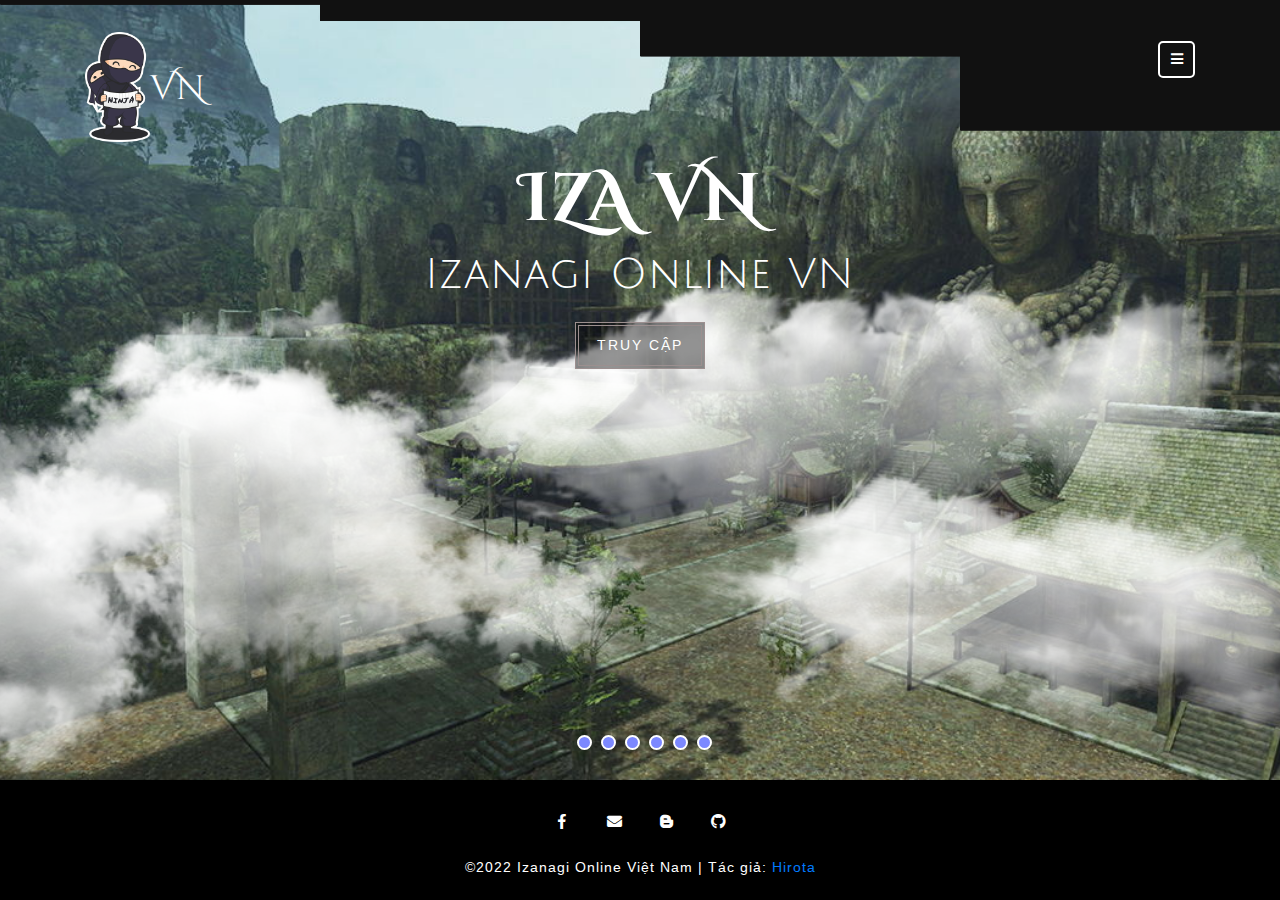
==== index.html @ 5ef09eb6 "new" ====
<!DOCTYPE html>
<html lang="zxx">
   <head>
      <title>Izanagi Online VietNam</title>
      <link rel="shortcut icon" href="images/katana.png"/>
      <!--meta tags -->
      <meta charset="UTF-8">
      <meta name="viewport" content="width=device-width, initial-scale=1">
      <meta name="keywords" content="Izanagi online VietNam, izanagi online vn, vietnam izanagi, thông tin về izanagi online,
         izanagi vietnam, izanagi online wiki equipment for Nokia, Samsung, LG, SonyEricsson, izanagi web" />
      <script>
         addEventListener("load", function () {
         	setTimeout(hideURLbar, 0);
         }, false);
         
         function hideURLbar() {
         	window.scrollTo(0, 1);
         }
      </script>
      <!--//meta tags ends here-->
      <!--booststrap-->
      <link href="css/bootstrap.min.css" rel="stylesheet" type="text/css" media="all">
      <!--//booststrap end-->
      <!-- font-awesome icons -->
      <link href="css/fontawesome-all.min.css" rel="stylesheet" type="text/css" media="all">
      <!-- //font-awesome icons -->
      <!-- Nav-CSS -->	
      <link href="css/nav.css" rel="stylesheet" type="text/css" media="all" />
      <script src="js/modernizr.custom.js"></script>
      <!-- //Nav-CSS -->	
      <!-- banner -->	
      <link rel="stylesheet" type="text/css" href="css/uncover.css" />
      <!--//banner -->	
      <!--stylesheets-->
      <link href="css/style.css" rel='stylesheet' type='text/css' media="all">
      <!--//stylesheets-->
      <link href="//fonts.googleapis.com/css?family=Cinzel+Decorative:400,700" rel="stylesheet">
      <link href="//fonts.googleapis.com/css?family=Julius+Sans+One" rel="stylesheet">
      <link href="//fonts.googleapis.com/css?family=Arimo" rel="stylesheet">
   </head>
   <body>
      <div class="header-outs" id="home">
         <div class="header-w3layouts">
            <div class="container">
               <div class="right-side">
                  <p>
                     <button id="trigger-overlay" type="button">
                     <span class="fa fa-bars" aria-hidden="true"></span>
                     </button>
                  </p>
               </div>
               <!-- open/close -->
               <div class="overlay overlay-hugeinc">
                  <button type="button" class="overlay-close">Close</button>
                  <nav>
                     <ul>
                        <li><a href="index.html" >Trang chủ <i class="fas fa-home"></i></a></li>
                        <li><a href="about.html" >Đăng nhập <i class="fas fa-sign-in-alt"></i></a></li>
                        <li><a href="history.html" >Giới thiệu <i class="fas fa-user"></i></a></li>
                        <li><a href="hero.html" >Danh sách items <i class="fab fa-dropbox"></i></a></li>
                        <li><a href="gallery.html" >Blog <i class="fas fa-map"></i></a></li>
                        <li><a href="contact.html" >Phòng chat <i class="fas fa-comments"></i></a></li>
                     </ul>
                  </nav>
               </div>
               <div class="hedder-logo">
                  <h1><a href="index.html">   
                     <img src="images/katana.png" style="width: 65px; height: 110px" class="img-fluid" alt="Responsive image">VN</a>
                  </h1>
               </div>
               <!-- /open/close -->
               <!-- /navigation section -->
            </div>
            <div class="clearfix"> </div>
         </div>
         <!--banner-->
         <div class="slides text-center">
            <div class="slide slide--current one-img ">
               <div class="slider-up">
                  <h4>Iza VN</h4>
                  <h5 style="color: #ffffff">Izanagi Online VN</h5>
                  <div class="outs_more-buttn">
                     <a href="contact.html">Truy cập</a>
                  </div>
               </div>
               <div class="slide__img">
               </div>
            </div>
            <div class="slide two-img">
               <div class="slider-up">
                  <h4>Iza VN</h4>
                  <h6>Khám phá thế giới rộng mở</h6>
                  <div class="outs_more-buttn">
                     <a href="contact.html">Truy cập</a>
                  </div>
               </div>
               <div class="slide__img"></div>
            </div>
            <div class="slide three-img">
               <div class="slider-up">
                  <h4>Iza VN</h4>
                  <h5>Boss Fight</h5>
                  <div class="outs_more-buttn">
                     <a href="contact.html">Truy cập</a>
                  </div>
               </div>
               <div class="slide__img "></div>
            </div>
            <div class="slide four-img">
               <div class="slider-up">
                  <h4>Iza VN</h4>
<!--                  <h5>Dragon<span class="fab fa-d-and-d"></span >Slayer</h5>-->
                  <h6>Chiến đấu chống lại quái vật</h6>
                  <div class="outs_more-buttn">
                     <a href="contact.html">Truy cập</a>
                  </div>
               </div>
               <div class="slide__img "></div>
            </div>
            <div class="slide five-img">
               <div class="slider-up">
                  <h4>Iza VN</h4>
                  <h6>Lôi cuốn và đầy bí ẩn</h6>
                  <div class="outs_more-buttn">
                     <a href="contact.html">Truy cập</a>
                  </div>
               </div>
               <div class="slide__img "></div>
            </div>
            <div class="slide six-img">
               <div class="slider-up">
                  <h4>Iza VN</h4>
<!--                  <h5>Dragon<span class="fab fa-d-and-d"></span >Slayer</h5>-->
                  <h6>Hãy giữ ngọn lửa nhiệt huyết trong bạn, và trở thành một Ninja số 1!</h6>
                  <div class="outs_more-buttn">
                     <a href="contact.html">Truy cập</a>
                  </div>
               </div>
               <div class="slide__img "></div>
            </div>
            <div class="clearfix"></div>
         </div>
         <ul class="pagination">
            <li><span class="pagination__item"> </span></li>
            <li><span class="pagination__item"> </span></li>
            <li><span class="pagination__item"> </span></li>
            <li><span class="pagination__item"> </span></li>
            <li><span class="pagination__item"> </span></li>
            <li><span class="pagination__item"> </span></li>
         </ul>
         <div class="clearfix"></div>
      </div>
      <!--//banner-->
      <!--Footer -->   
      <footer class="py-2">
         <div class="icons text-center py-md-3 pb-2">
            <ul>
               <li><a href="#"><span class="fab fa-facebook-f"></span></a></li>
               <li><a href="#"><span class="fas fa-envelope"></span></a></li>
               <li><a href="#"><span class="fab fa-blogger-b"></span></a></li>
<!--               <li><a href="#"><span class="fab fa-vk"></span></a></li>-->
               <li><a href="#"><span class="fab fa-github"></span></a></li>
            </ul>
         </div>
         <div class="footer-below text-center">
            <p>©2022 Izanagi Online Việt Nam | Tác giả: <a href="#" >Hirota</a></p>
         </div>
      </footer>
      <!-- //Footer -->
      <!-- js working-->
      <script src='js/jquery-2.2.3.min.js'></script>
      <!--//js working-->
      <!-- For-Banner -->
      <script src="js/imagesloaded.pkgd.min.js"></script>
      <script src="js/anime.min.js"></script>
      <script src="js/uncover.js"></script>
      <script src="js/demo1.js"></script>
      <!-- //For-Banner -->
      <!--nav menu-->
      <script src="js/classie.js"></script>
      <script src="js/demonav.js"></script>
      <!-- //nav menu-->
      <!-- bootstrap working-->
      <script src="js/bootstrap.min.js"></script>
      <!-- // bootstrap working--> 
   </body>
</html>
---- css/nav.css ----
/* OVERLAY EFFECTS*/


/* Overlay style */
.overlay {
	position: fixed;
	width: 100%;
	height: 100%;
	top: 0;
	left: 0;
	background:rgba(0, 0, 0, 0.62);
}

/* Overlay closing cross */
.overlay .overlay-close {
    width: 26px;
    height: 26px;
    position: absolute;
    right: 32px;
    top: 32px;
	overflow: hidden;
	border: none;
	background: url(../images/cross.png) no-repeat center center;
	text-indent: 200%;
	color: transparent;
	outline: none;
	z-index: 100;
	cursor: pointer;
	
}

/* Menu style */
.overlay nav {
	text-align: center;
	position: relative;
	top: 50%;
	height: 60%;
	font-size: 54px;
	-webkit-transform: translateY(-50%);
	transform: translateY(-50%);
}

.overlay ul {
	list-style: none;
	padding: 0;
	margin: 0 auto;
	display: inline-block;
	height: 100%;
	position: relative;
}

.overlay ul li {
	display: block;
	height: 20%;
	height: calc(80% / 5);
	min-height: 54px;
}

.overlay ul li a {
    font-size: 19px;
	font-weight: 300;
	display: block;
	color: #fff;
	-webkit-transition: color 0.2s;
	transition: color 0.2s;
    font-family: 'Josefin Sans', sans-serif;
}

.overlay ul li a:hover,
.overlay ul li a:focus {
	color:#7c88ff;
}

/* Effects */
.overlay-hugeinc {
	opacity: 0;
	visibility: hidden;
	-webkit-transition: opacity 0.5s, visibility 0s 0.5s;
	transition: opacity 0.5s, visibility 0s 0.5s;
}

.overlay-hugeinc.open {
	opacity: 1;
	visibility: visible;
	-webkit-transition: opacity 0.5s;
	transition: opacity 0.5s;
	z-index: 999;
}

.overlay-hugeinc nav {
	-webkit-perspective: 1200px;
	perspective: 1200px;
}

.overlay-hugeinc nav ul {
	opacity: 0.4;
	-webkit-transform: translateY(-25%) rotateX(35deg);
	transform: translateY(-25%) rotateX(35deg);
	-webkit-transition: -webkit-transform 0.5s, opacity 0.5s;
	transition: transform 0.5s, opacity 0.5s;
}

.overlay-hugeinc.open nav ul {
	opacity: 1;
	-webkit-transform: rotateX(0deg);
	transform: rotateX(0deg);
}

.overlay-hugeinc.close nav ul {
	-webkit-transform: translateY(25%) rotateX(-35deg);
	transform: translateY(25%) rotateX(-35deg);
}

@media screen and (max-height: 30.5em) {
	.overlay nav {
		height: 70%;
		font-size: 34px;
	}
	.overlay ul li {
		min-height: 34px;
	}
}
@media(max-width:1050px){
	.overlay ul li {
    height: calc(74% / 5);
}


}
/* //OVERLAY EFFECTS*/
---- css/uncover.css ----
.uncover {
	overflow: hidden;
	background-image: none !important;
	position: relative;
}

.uncover__img {
	width: 100%;
	height: 100%;
	background-size: cover;
	background-position: 50% 50%;
}

.uncover__slices {
	width: 100%;
	height: 100%;
	position: absolute;
	top: 0;
	left: 0;
	display: flex;
}

.uncover__slices--vertical {
	flex-direction: row;
}

.uncover__slices--horizontal {
	flex-direction: column;
}

.uncover__slices--horizontal-double {
	display: grid;
	grid-template-columns: 50% 50%;
}

.uncover__slices--vertical-double {
	display: grid;
	grid-template-rows: 50% 50%;
}

.uncover__slice {
	color: #fff;
	background-color: currentColor;
	flex: 1;
}

.uncover__slices--vertical .uncover__slice {
	box-shadow: 1px 0 0 currentColor;
}

.uncover__slices--horizontal .uncover__slice {
	box-shadow: 0 1px 0 currentColor;
}
---- css/style.css ----
html,
body {
  padding: 0;
  margin: 0;
  background: #fff;
  letter-spacing: 1px;
  font-family: 'Arimo', sans-serif;
}

body a {
  outline: none;
  transition: 0.5s all;
  -webkit-transition: 0.5s all;
  -moz-transition: 0.5s all;
  -o-transition: 0.5s all;
  -ms-transition: 0.5s all;
  text-decoration: none;
}

body a:hover {
  text-decoration: none;
}

body a:focus,
a:hover {
  text-decoration: none;
}

input[type="button"],
input[type="submit"] {
  transition: 0.5s all;
  -webkit-transition: 0.5s all;
  -moz-transition: 0.5s all;
  -o-transition: 0.5s all;
  -ms-transition: 0.5s all;
  letter-spacing: 1px;
  font-family: 'Arimo', sans-serif;
}

select,
input[type="email"],
input[type="text"],
input[type=password],
input[type="button"],
input[type="submit"],
textarea {
  font-family: 'Arimo', sans-serif;
  transition: 0.5s all;
  -webkit-transition: 0.5s all;
  -moz-transition: 0.5s all;
  -o-transition: 0.5s all;
  -ms-transition: 0.5s all;
  letter-spacing: 1px;
}

h1,
h2,
h3,
h4,
h5,
h6 {
  margin: 0;
  padding: 0;
  font-family: 'Arimo', sans-serif;
  letter-spacing: 1px;
}

p {
  margin: 0;
  padding: 0;
  letter-spacing: 1px;
  font-family: 'Arimo', sans-serif;
  font-size: 14px;
}

ul {
  margin: 0;
  padding: 0;
  list-style-type: none;
}

/*-- //Reset-Code --*/
.title {
  font-size: 50px;
  color: #000;
  letter-spacing: 3px;
  font-weight: 600;
  text-transform: uppercase;
  font-family: 'Julius Sans One', sans-serif;
}

.clr {
  color: #fff;
}

/*-- header --*/
/*-- nav --*/
.header-outs {
  position: relative;
}

.right-side {
  float: right !important;
  padding-top: 9px;
}

button#trigger-overlay {
  background: transparent;
  border: 2px solid #fff;
  border-radius: 5px;
  color: #fff;
  font-size: 14px;
  outline: none;
  width: 37px;
  height: 37px;
  cursor: pointer;
}

.header-w3layouts {
  padding-top: 2em;
  position: absolute;
  z-index: 9999;
  width: 100%;
}

.hedder-logo {
  display: inline-block;
}

.hedder-logo h1 a {
  font-size: 36px;
  color: #fff !important;
  text-transform: uppercase;
  font-weight: 300;
  letter-spacing: 2px;
  font-family: 'Cinzel Decorative', cursive;
}

.hedder-logo img {
  width: 40%;
}

/*--//nav --*/
/*--- slider-css --*/
.one-img {
  /*background: url(../images/izanagi/018.jpg) no-repeat 0px 0px;*/
  background-image:
          url('../loginForm/images/cloud1.png'),
          url('../images/izanagi/018.jpg');
  background-repeat: repeat-x;
  background-position:
          0 50%,
          0 100%;
  background-size:
          500px 200px,
          1200px;
  animation: 50s para infinite linear;
}

.two-img {
  /*background: url(../images/izanagi/da4dc0bab177e84a39f5f7feb82798e0_screen.jpg) no-repeat 0px 0px;*/

  background-image:
          url('../loginForm/images/cloud2.png'),
          url('../images/izanagi/da4dc0bab177e84a39f5f7feb82798e0_screen.jpg');
  background-repeat: repeat-x;
  background-position:
          0 50%,
          0 0;
  background-size:
          400px 260px,
          1200px;
  animation: 50s para2 infinite linear;
}

.three-img {
  /*background: url(../images/izanagi/screen4.jpg) no-repeat 0px 0px;*/

  background-image:
          url('../loginForm/images/thunderSvg.gif'),
          url('../images/izanagi/screen4.jpg');
  background-repeat: repeat-x;
  background-position:
          0 50%,
          0 0;
  background-size:
          350px 240px,
          1200px;
  animation: 50s para2 infinite linear;
}

.four-img {
  /*background: url(../images/izanagi/14603708164143920.jpg) no-repeat 0px 0px;*/

  background-image:
          url('../loginForm/images/handZombieSVG.png'),
          url('../images/izanagi/mageHeal.jpg');
  background-repeat: repeat-x;
  background-position:
          0 0,
          0 0;
  background-size:
          20px 20px,
          1200px;
  animation: 50s para3 infinite linear;
}

.five-img {
  /*background: url(../images/izanagi/beg.jpg) no-repeat 0px 0px;*/

  background-image:
          url('../loginForm/images/smoke.png'),
          url('../images/izanagi/ss_art_014.jpg');
  background-repeat: repeat-x;
  background-position:
          0 0,
          0 0;
  background-size:
          20px 20px,
          1200px;
  animation: 50s para3 infinite linear;
}

.six-img {
  /*background: url(../images/izanagi/beg.jpg) no-repeat 0px 0px;*/

  background-image:
          url('../loginForm/images/Shadow.png'),
          url('../images/izanagi/beg.jpg');
  background-repeat: repeat-x;
  background-position:
          0 0,
          0 0;
  background-size:
          20px 20px,
          1200px;
  animation: 50s para4 infinite linear;
}

@keyframes para {
  100% {
    background-position:
            400px 0,
            0 100%;
  }
}
@keyframes para2 {
  100% {
    background-position:
            500px 50%,
            0 100%;
  }
}

@keyframes para3 {
  100% {
    background-position:
            700px 0,
            0 100%;
  }
}

@keyframes para4 {
  100% {
    background-position:
            400px 0,
            0 100%;
  }
}

footer {
  height: 120px;
}

.slides {
  width: 100%;
  min-height: calc(100vh - 120px);
  margin: auto;
}

.slide {
  position: absolute;
  width: 100%;
  top: 0;
  left: 0;
  opacity: 0;
  display: flex;
  /*justify-content:left;*/
  /*align-items:left;*/
  -webkit-background-size: cover;
  -moz-background-size: cover;
  -o-background-size: cover;
  -ms-background-size: cover;
  background-position: center;
  min-height: calc(100vh - 120px);
  min-height: 800px;
}

.slide--current {
  opacity: 1;
}

.slide__img {
  position: absolute;
  width: 100%;
  height: 100%;
  background-size: cover;
  background-position: 50% 50%;
}

.pagination {
    display: flex;
    position: absolute;
    bottom: 30px;
    z-index: 999;
    width: 100%;
    color: #fff;
    justify-content: center;
}

.pagination__item {
  font-weight: bold;
  justify-content: center;
  align-items: center;
  display: flex;
  margin: 0 0 0 9px;
  font-size: 1.25em;
  cursor: pointer;
  /*color: var(--color-link);*/
  background: #7c88ff;
  border: 2px solid #fff;
  width: 15px;
  height: 15px;
  border-radius: 20px;
}

.pagination__item:hover {
  background: #fff;
}

.pagination__item--current {
  /*color: var(--color-link);*/
}

.slider-up {
  z-index: 999;
  color: #fff;
  padding-top: 18em;
  width: 49%;
  margin: 0px auto;
}

.slider-up h4 {
  font-size: 78px;
  padding-bottom: 10px;
  color: #fff;
  font-weight: 700;
  text-transform: uppercase;
  font-family: 'Cinzel Decorative', cursive;
}

.slider-up h5 {
  font-size: 45px;
  color: #fff;
  font-family: 'Julius Sans One', sans-serif;
}

.slider-up span {
  color: #f00;
  font-size: 62px;
}

.outs_more-buttn a {
  font-size: 14px;
  color: #fff;
  text-decoration: none;
  text-transform: uppercase;
  display: inline-block;
  letter-spacing: 2px;
  background-color: rgba(0, 0, 0, 0.41);
  /* border-radius: 20px; */
  outline: none;
  margin-top: 27px;
  padding: 10px 22px;
  border: 4px double #9c8f8f;
}

.outs_more-buttn a:hover {
  background: rgba(255, 255, 255, 0.17);
  color: #fff;
}

/*-- //slider-css --*/
/*--Banner-inner --*/
.inner_page-banner {
  text-align: center;
  background: url(../images/b1.jpg) no-repeat center;
  background-size: cover;
  -webkit-background-size: cover;
  -moz-background-size: cover;
  -o-background-size: cover;
  -ms-background-size: cover;
  min-height: 300px;
}

/*--//Banner-inner --*/
/*--About--*/
.jst-wthree-text h2,
.service-wthree-list h4 {
  font-size: 52px;
  color: #7c88ff;
  padding-bottom: 20px;
  line-height: 67px;
  font-weight: bold;
  font-family: 'Cinzel Decorative', cursive;
  text-shadow: 2px -1px 2px black;
}

.info-sub-w3 p,
.service-text-list p,
.timeline__content p {
  font-size: 14px;
  color: #000;
  line-height: 31px;
}

.abut-fst-img {
  position: relative;
}

.abut-secound-img {
  position: absolute;
  bottom: -44px;
  left: 31%;
  /* width: 44%; */
  box-shadow: 3px 0px 8px 3px #b1b1b1;
}

.service-icon-agile:hover span {
  border-color: #fff;
  color: #000;
  -webkit-transform: rotatey(360deg);
  -moz-transform: rotatey(360deg);
  transform: rotatey(360deg);
  -o-transform: rotatey(360deg);
  -ms-transform: rotatey(360deg);
}

.feature-inner h5 {
  font-size: 24px;
  text-transform: uppercase;
  color: #000;
  font-weight: 600;
}

.service-icon-agile span {
  border: 1px solid #000;
  color: #212121;
  -webkit-transition: .5s all;
  -moz-transition: .5s all;
  -o-transition: .5s all;
  -ms-transition: .5s all;
  transition: .5s all;
  font-size: 42px;
  width: 89px;
  height: 89px;
  border-radius: 50%;
  color: #fff;
  line-height: 79px;
  margin: 20px 0px;
}

/*--//About--*/
/*--Avatar-- */
figure.snip1321 {
  position: relative;
  overflow: hidden;
  margin: 0px;
  min-width: 230px;
  max-width: 315px;
  width: 100%;
  color: #000000;
  text-align: center;
  -webkit-perspective: 50em;
  perspective: 50em;
}

figure.snip1321 {
  -webkit-transition: all 0.2s ease-out;
  transition: all 0.2s ease-out;
}

figure.snip1321 img {
  max-width: 100%;
  vertical-align: top;
}

figure.snip1321 figcaption {
  top: 50%;
  left: 20px;
  right: 20px;
  position: absolute;
  opacity: 0;
  z-index: 1;
}

figure.snip1321 h2 {
  font-weight: 600;
  font-size: 21px;
  color: #fff;
  margin-top: 7px;
}

figure.snip1321 h4 {
  font-weight: 600;
  font-size: 25px;
  color: #000;
  font-family: 'Cinzel Decorative', cursive;
}

figure.snip1321 i {
  font-size: 32px;
}

figure.snip1321:after {
  background-color: #7c88ff;
  position: absolute;
  content: "";
  display: block;
  top: 152px;
  left: 20px;
  right: 20px;
  bottom: 157px;
  -webkit-transition: all 0.4s ease-in-out;
  transition: all 0.4s ease-in-out;
  -webkit-transform: rotateX(-90deg);
  transform: rotateX(-90deg);
  -webkit-transform-origin: 50% 50%;
  -ms-transform-origin: 50% 50%;
  transform-origin: 50% 50%;
  opacity: 0;
}

figure.snip1321 a {
  left: 0;
  right: 0;
  top: 0;
  bottom: 0;
  position: absolute;
  z-index: 1;
}

figure.snip1321:hover figcaption,
figure.snip1321.hover figcaption {
  -webkit-transform: translateY(-50%);
  transform: translateY(-50%);
  opacity: 1;
  -webkit-transition-delay: 0.2s;
  transition-delay: 0.2s;
}

figure.snip1321:hover:after,
figure.snip1321.hover:after {
  -webkit-transform: rotateX(0);
  transform: rotateX(0);
  opacity: 0.9;
}

/*--//avatar-- */
/*--service-- */
.agile-img-design-left {
  background: url(../images/dd1.jpg)no-repeat center;
}

.agile-img-design-right {
  background: url(../images/dd2.jpg)no-repeat center;
}

.agile-img-design-right,
.agile-img-design-left {
  background-size: cover;
  height: 603px;
}

.service-wthree-list {
  background: #000;
  padding: 3em 5em;
}

.feature-service-list ul li p {
  display: inline-block;
  font-size: 15px;
  letter-spacing: 2px;
  color: #fff;
}

.feature-service-list ul li span {
  display: inline-block;
  padding: 0px 14px 19px 0px;
}

.ser-middle-info p,
.feature-ser-w3l-text p,
.footer_grid_left p a,
.footer_grid_left p,
.service-icon-agile p {
  font-size: 14px;
  color: #fff;
  line-height: 28px;
}

.feature-ser-w3l-icon span {
  font-size: 47px;
  font-size: 47px;
  padding-top: 21px;
  color: #7c88ff;
  font-weight: 100;
}

.latest-design,
.feature-inner {
  background: #7c88ff;
}

.timeline__content h6 {
  font-size: 19px;
  color: #000;
}

.timeline__content h4 {
  font-size: 24px;
  color: #7c88ff;
  font-weight: 600;
}

/*--//service-- */
.grid {
  position: relative;
  /*padding: 1em 0 4em;*/
  list-style: none;
  text-align: center;
}

/* Common style */
.grid figure {
  position: relative;
  /*float: left;*/
  overflow: hidden;
  /*margin: 10px 1%;
min-width: 320px;
max-width: 480px;
max-height: 360px;
width: 48%;*/
  background: #fff;
  text-align: center;
  cursor: pointer;
}

figure {
  margin: 0em;
}

.grid figure img {
  position: relative;
  display: block;
  min-height: 100%;
  max-width: 100%;
  opacity: 0.8;
}

.grid figure figcaption {
  padding: 2em;
  color: #fff;
  text-transform: uppercase;
  font-size: 1.25em;
  -webkit-backface-visibility: hidden;
  backface-visibility: hidden;
}

.grid figure figcaption::before,
.grid figure figcaption::after {}

.grid figure figcaption,
.grid figure figcaption>a {
  position: absolute;
  top: 0;
  left: 0;
  width: 100%;
  height: 100%;
}

/* Anchor will cover the whole item by default */
/* For some effects it will show as a button */
.grid figure figcaption>a {
  z-index: 0;
  text-indent: 200%;
  white-space: nowrap;
  font-size: 0;
  opacity: 0;
}

.grid figure h3 {
  word-spacing: -0.15em;
  font-weight: 300;
}

.grid figure h3 span {
  font-weight: 800;
}

.grid figure h3,
.grid figure p {
  margin: 0;
}

.grid figure p {
  letter-spacing: 1px;
  font-size: 68.5%;
}

/* Individual effects */
/*---------------*/
/***** Marley *****/
/*---------------*/
figure.effect-marley figcaption {
  text-align: right;
  font-size: 14px;
}

figure.effect-marley h3,
figure.effect-marley p {
  position: absolute;
  right: 30px;
  left: 30px;
  padding: 10px 0;
}

figure.effect-marley p {
  bottom: 30px;
  line-height: 1.5;
  -webkit-transform: translate3d(0, 100%, 0);
  transform: translate3d(0, 100%, 0);
}

figure.effect-marley h3 {
  top: 30px;
  -webkit-transition: -webkit-transform 0.35s;
  transition: transform 0.35s;
  -webkit-transform: translate3d(0, 20px, 0);
  transform: translate3d(0, 20px, 0);
  font-size: 30px;
}

figure.effect-marley:hover h3 {
  -webkit-transform: translate3d(0, 0, 0);
  transform: translate3d(0, 0, 0);
}

figure.effect-marley h3::after {
  position: absolute;
  top: 100%;
  left: 0;
  width: 100%;
  height: 4px;
  background: #fff;
  content: '';
  -webkit-transform: translate3d(0, 40px, 0);
  transform: translate3d(0, 40px, 0);
}

figure.effect-marley h3::after,
figure.effect-marley p {
  opacity: 0;
  -webkit-transition: opacity 0.35s, -webkit-transform 0.35s;
  transition: opacity 0.35s, transform 0.35s;
}

figure.effect-marley:hover h3::after,
figure.effect-marley:hover p {
  opacity: 1;
  -webkit-transform: translate3d(0, 0, 0);
  transform: translate3d(0, 0, 0);
}

@media screen and (max-width: 50em) {
  .content {
    padding: 0 10px;
    text-align: center;
  }

  /*	.grid figure {
display: inline-block;
float: none;
margin: 10px auto;
width: 100%;
}*/
}

/*--contact-- */
.contact-forms input,
.contact-forms textarea {
  width: 100%;
  font-size: 14px;
  color: #000;
  padding: .8em .8em;
  border: none;
  border-radius: 0px;
  border-bottom: 2px solid #000;
  background: #ffffff;
  outline: none !important;
}

.contact-forms textarea {
  resize: none;
  height: 12em;
}

.address_mail_footer_grids iframe {
  width: 100%;
  height: 31em;
  border: none;
}

.footer_grid_left {
  background: #7c88ff;
  padding: 35px 35px;
  -webkit-box-shadow: -3px -1px 12px 0px rgba(0, 0, 0, 0.75);
  -moz-box-shadow: -3px -1px 12px 0px rgba(0, 0, 0, 0.75);
  box-shadow: -3px -1px 12px 0px rgba(0, 0, 0, 0.75);
}

.contact_footer_grid_left h5 {
  font-size: 20px;
  font-weight: 600;
  letter-spacing: 2px;
  color: #fff;
}

.footer_grid_left p a:hover {
  color: #000;
}

.sent-butnn {
  width: 100%;
  font-size: 17px;
  padding: 11px 68px;
  color: #fff;
  outline: none;
  margin-top: 1em;
  background: #7c88ff;
  transition: 0.5s all;
  -webkit-transition: 0.5s all;
  -moz-transition: 0.5s all;
  -o-transition: 0.5s all;
  -ms-transition: 0.5s all;
}

.sent-butnn:hover {
  background: #000;
}

/*--//contact-- */
/*--footer --*/
footer {
  background: #000;
  /*--CUSTOM --*/

}

.footer-below p {
  font-size: 14px;
  color: #fff;
}

.icons ul li {
  display: inline-block;
}

.icons ul li a {
  color: #fff;
}

.icons ul li a span {
  font-size: 15px;
  letter-spacing: 0px;
  width: 37px;
  height: 37px;
  line-height: 35px;
  text-align: center;
  border-radius: 50%;
  margin: 0px 5px;
  color: #fff;
  transition: 0.5s all;
  -webkit-transition: 0.5s all;
  transition: 0.5s all;
  -moz-transition: 0.5s all;
}

.icons ul li a span:hover {
  color: #000;
  background: #fff;
}

/*--//footer --*/
/*--responsive--*/
@media(max-width:1920px) {}

@media(max-width:1680px) {}

@media(max-width:1600px) {}

@media(max-width:1440px) {
  .slide {    
    min-height: calc(100vh - 120px);
    background-position: center;
  }

  .slider-up {
    padding-top: 10em;
  }

  .slider-up h4 {
    font-size: 71px;
  }

  .title {
    font-size: 47px;
  }

  .jst-wthree-text h2,
  .service-wthree-list h4 {
    font-size: 47px;
    padding-bottom: 14px;
  }

  .feature-inner h5 {
    font-size: 22px;
  }

  .service-icon-agile span {
    font-size: 37px;
    width: 84px;
    height: 84px;
    line-height: 82px;
  }

  .timeline__content h4 {
    font-size: 22px;
  }

  .feature-ser-w3l-icon span {
    font-size: 44px;
    padding-top: 19px;
  }

  .service-wthree-list {
    padding: 2em 5em;
  }

  .agile-img-design-right,
  .agile-img-design-left {
    height: 614px;
  }

  .inner_page-banner {
    min-height: 279px;
  }

  .contact-forms input,
  .contact-forms textarea {
    padding: .7em .8em;
  }
}

@media(max-width:1366px) {
  .slider-up h5 {
    font-size: 42px;
  }

  .slider-up span {
    font-size: 58px;
  }

  .outs_more-buttn a {
    margin-top: 21px;
  }

  .jst-wthree-text h2,
  .service-wthree-list h4 {
    font-size: 45px;
  }

  .timeline__content h6 {
    font-size: 17px;
  }

  .agile-img-design-right,
  .agile-img-design-left {
    height: 644px;
  }

  .footer_grid_left {
    padding: 30px 35px;
  }

  .address_mail_footer_grids iframe {
    height: 29em;
  }
}

@media(max-width:1280px) {
  .hedder-logo img {
    width: 33%;
  }

  .slider-up h4 {
    font-size: 67px;
  }

  .outs_more-buttn a {
    padding: 9px 18px;
  }

  .hedder-logo h1 a {
    font-size: 34px;
  }

  .title {
    font-size: 45px;
  }

  .agile-img-design-right,
  .agile-img-design-left {
    height: 726px;
  }

  figure.snip1321 h4 {
    font-size: 23px;
  }
}

@media(max-width:1080px) {

  .abut-secound-img {
    bottom: -42px;
    left: 27%;
  }

  .service-wthree-list {
    padding: 2em 3em;
  }

  .agile-img-design-right,
  .agile-img-design-left {
    height: 793px;
  }

  .inner_page-banner {
    min-height: 267px;
  }

  .contact_footer_grid_left h5 {
    font-size: 19px;
  }

  .contact-forms textarea {
    height: 11em;
  }
}

@media(max-width:1050px) {
  .slider-up h5 {
    font-size: 40px;
  }

  .slider-up span {
    font-size: 56px;
  }

  .service-icon-agile span {
    margin: 17px 0px;
  }

  .feature-ser-w3l-icon span {
    font-size: 42px;
    padding-top: 17px;
  }

  .jst-wthree-text h2,
  .service-wthree-list h4 {
    font-size: 42px;
  }
}

@media(max-width:1024px) {
  .hedder-logo img {
    width: 30%;
  }

  .outs_more-buttn a {
    letter-spacing: 1px;
  }

  .feature-inner h5 {
    font-size: 20px;
  }

  .service-wthree-list {
    padding: 2em 2em;
  }

  figure.snip1321:after {
    top: 143px;
    bottom: 145px;
  }

  figure.effect-marley h3 {
    font-size: 27px;
  }

  .contact-forms input,
  .contact-forms textarea {
    padding: .7em .7em;
  }
}

@media(max-width:991px) {
  .icons ul li a span {
    font-size: 14px;
    width: 35px;
    height: 35px;
    line-height: 33px;
  }

  .about-txt-right {
    margin-top: 20px;
  }

  .abut-secound-img {
    bottom: -22px;
    left: 22%;
  }

  .service-text-list {
    margin: 14px 0px;
  }

  .agile-img-design-right,
  .agile-img-design-left {
    height: 666px;
  }

  figure.snip1321:after {
    top: 98px;
    bottom: 105px;
  }

  .footer_grid_left {
    padding: 26px 35px;
  }

  .address_mail_footer_grids iframe {
    height: 27em;
  }
}

@media(max-width:900px) {
  .slider-up h5 {
    font-size: 37px;
  }

  .slider-up h4 {
    font-size: 64px;
  }

  .title {
    letter-spacing: 2px;
  }

  .jst-wthree-text h2,
  .service-wthree-list h4 {
    font-size: 41px;
    line-height: 59px;
  }

  .agile-img-design-right,
  .agile-img-design-left {
    height: 573px;
  }

  figure.snip1321 h4 {
    font-size: 20px;
  }

  .contact-forms textarea {
    height: 9em;
  }
}

@media(max-width:800px) {
  .slider-up h4 {
    font-size: 59px;
  }

  .service-icon-agile span {
    font-size: 35px;
    width: 78px;
    height: 78px;
    line-height: 74px;
  }

  figure.snip1321 h2 {
    font-size: 18px;
    margin-top: 4px;
  }

  .sent-butnn {
    font-size: 16px;
    padding: 8px 68px;
    margin-top: .8em;
  }
}

@media(max-width:768px) {
  .slider-up span {
    font-size: 52px;
  }

  .slider-up h4 {
    font-size: 57px;
  }

  .title {
    font-size: 45px;
  }

  .timeline__content h4 {
    font-size: 21px;
  }

  .footer_grid_left {
    padding: 23px 35px;
  }

  .address_mail_footer_grids iframe {
    height: 26em;
  }
}

@media(max-width:767px) {
  .slider-up h4 {
    padding-bottom: 6px;
  }

  .feature-inner h5 {
    font-size: 19px;
  }

  .service-wthree-list {
    padding: 1em 1em;
  }

  figure.snip1321 {
    min-width: 163px;
  }

  figure.snip1321:after {
    top: 69px;
    bottom: 70px;
  }

  figure.snip1321 h4 {
    font-size: 17px;
  }

  figure.effect-marley h3 {
    font-size: 22px;
  }

  .grid figure figcaption {
    padding: 1em;
  }

  .address_mail_footer_grids iframe {
    height: 21em;
  }

  .address_mail_footer_grids {
    margin-top: 23px;
  }
}

@media(max-width:736px) {
  .slider-up h5 {
    font-size: 34px;
  }

  .title {
    font-size: 42px;
  }

  .agile-img-design-right,
  .agile-img-design-left {
    height: 486px;
  }

  .contact-forms textarea {
    height: 8em;
  }
}

@media(max-width:667px) {
  .hedder-logo img {
    width: 27%;
  }

  .hedder-logo h1 a {
    font-size: 32px;
  }

  .agile-img-design-right,
  .agile-img-design-left {
    height: 443px;
  }

  .footer_grid_left {
    padding: 19px 22px;
  }
}

@media(max-width:640px) {
  .slider-up {
    width: 57%;
  }

  .jst-wthree-text h2,
  .service-wthree-list h4 {
    font-size: 38px;
    line-height: 57px;
  }

  .feature-ser-w3l-icon span {
    font-size: 39px;
  }

  .sent-butnn {
    font-size: 15px;
    padding: 8px 42px;
    margin-top: .7em;
  }
}

@media(max-width:600px) {
  .slider-up h4 {
    font-size: 54px;
  }

  .slider-up {
    width: 64%;
  }

  .slider-up span {
    font-size: 49px;
  }

  .title {
    font-size: 39px;
  }

  .address_mail_footer_grids {
    margin-top: 21px;
  }

  .address_mail_footer_grids iframe {
    height: 18em;
  }
}

@media(max-width:568px) {
  .outs_more-buttn a {
    margin-top: 18px;
  }

  .service-icon-agile span {
    margin: 12px 0px;
  }

  .feature-ser-w3l-icon span {
    padding-top: 0px;
    padding-bottom: 15px;
  }

  figure.snip1321:after {
    top: 155px;
    bottom: 163px;
  }

  figure.snip1321 {
    margin: 0px auto 18px;
  }

  figure.effect-marley h3,
  figure.effect-marley p {
    right: 85px;
  }

  .contact-forms input,
  .contact-forms textarea {
    padding: .6em .6em;
  }

  .contact-forms textarea {
    height: 7em;
  }
}

@media(max-width:480px) {
  .slider-up {
    width: 71%;
  }

  .title {
    font-size: 37px;
  }

  .agile-img-design-right,
  .agile-img-design-left {
    height: 399px;
  }

  .contact_footer_grid_left h5 {
    font-size: 18px;
    letter-spacing: 1px;
  }
}

@media(max-width:440px) {
  .slider-up {
    width: 77%;
  }

  .slider-up h5 {
    font-size: 32px;
  }

  .hedder-logo h1 a {
    font-size: 29px;
  }

  .service-icon-agile span {
    font-size: 33px;
    width: 72px;
    height: 72px;
    line-height: 69px;
  }

  .feature-ser-w3l-icon span {
    font-size: 35px;
  }

  .address_mail_footer_grids iframe {
    height: 16em;
  }
}

@media(max-width:414px) {
  .slider-up h4 {
    font-size: 52px;
  }

  .jst-wthree-text h2,
  .service-wthree-list h4 {
    font-size: 36px;
    line-height: 57px;
  }

  .address_mail_footer_grids iframe {
    height: 15em;
  }
}

@media(max-width:384px) {
  .slider-up {
    width: 83%;
  }
  
  .abut-secound-img {
    bottom: -13px;
    left: 18%;
  }

  .timeline__content h4 {
    font-size: 19px;
  }
}

@media(max-width:375px) {
  .slider-up h5 {
    font-size: 29px;
  }

  .ser-middle-info p,
  .feature-ser-w3l-text p,
  .footer_grid_left p a,
  .footer_grid_left p,
  .service-icon-agile p {
    line-height: 26px;
  }

  .agile-img-design-right,
  .agile-img-design-left {
    height: 266px;
  }
}

@media(max-width:320px) {
  .slider-up {
    width: 100%;
  }

  .slider-up h4 {
    font-size: 49px;
  }

  .slider-up span {
    font-size: 44px;
  }

  .title {
    font-size: 33px;
    letter-spacing: 1px;
  }

  figure.snip1321:after {
    top: 137px;
    bottom: 140px;
  }

  .contact-forms input,
  .contact-forms textarea {
    font-size: 13px;
  }
}

/*--//responsive--*/
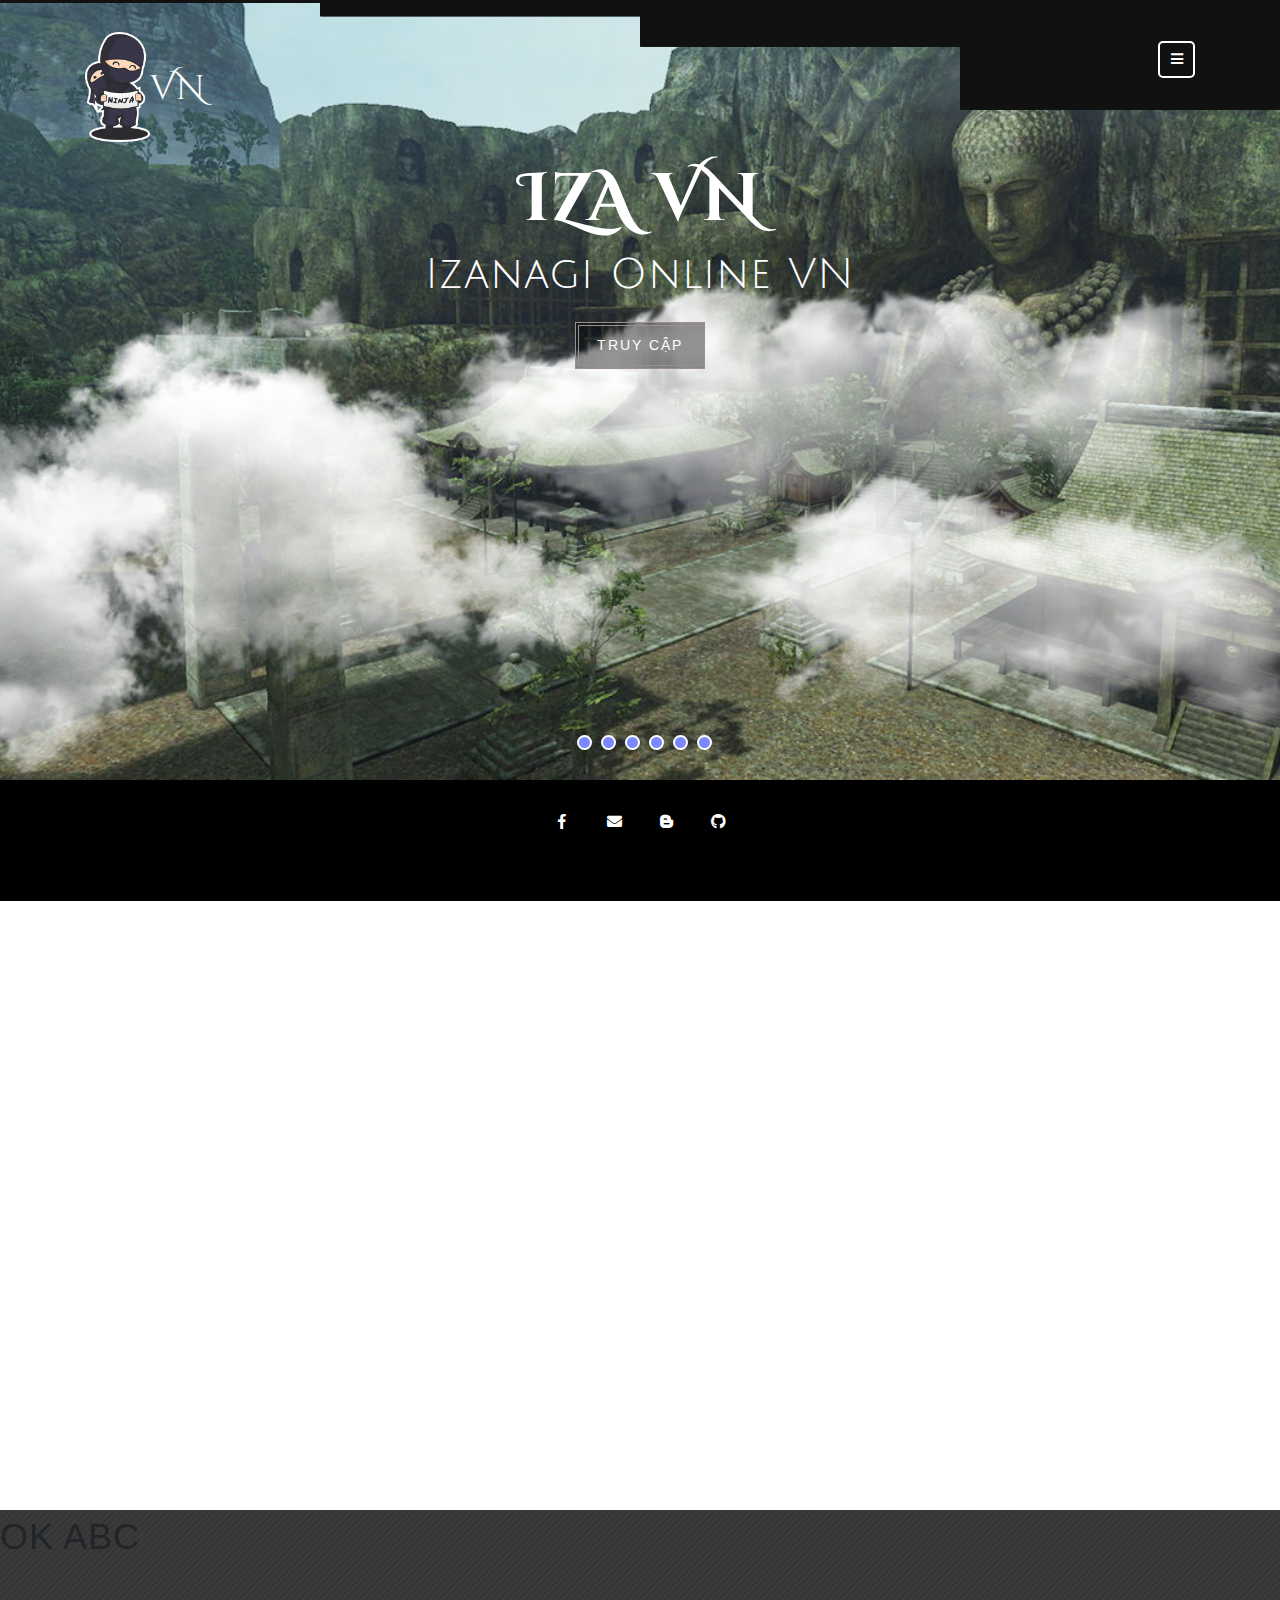
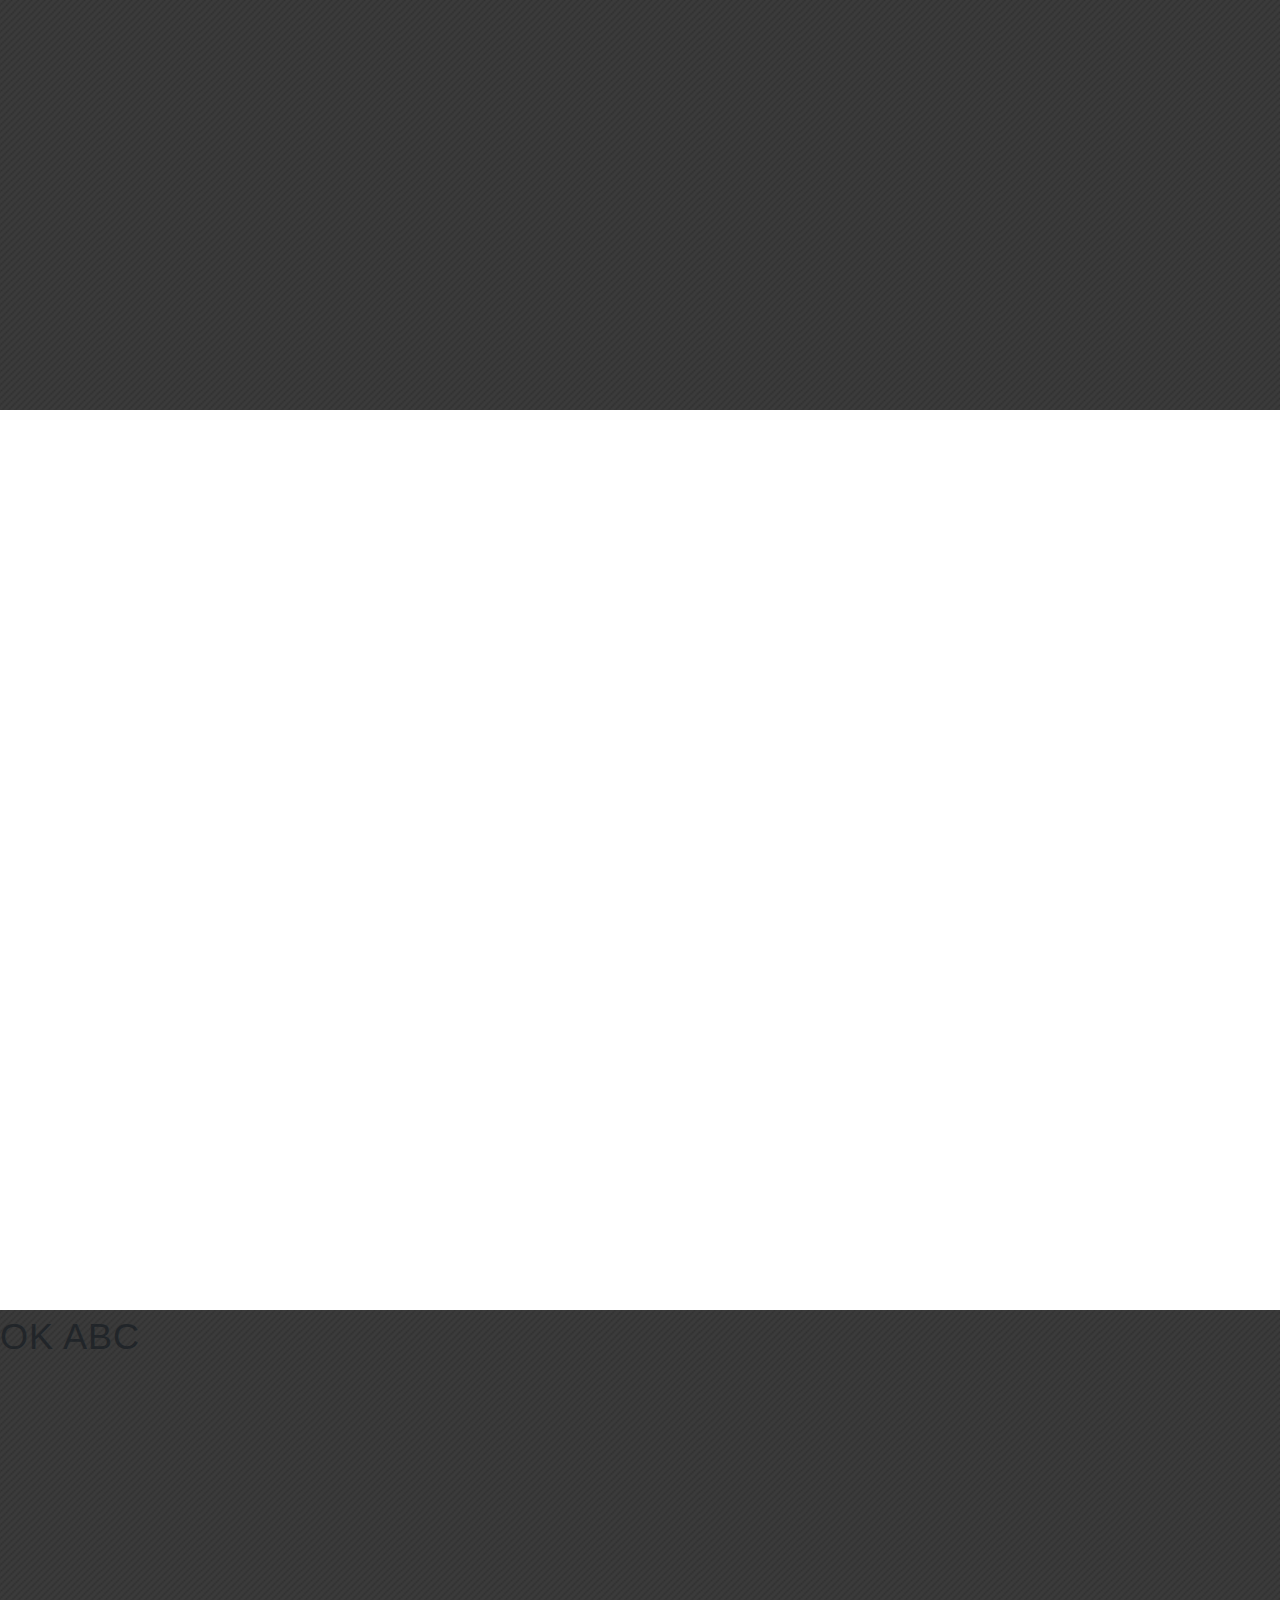
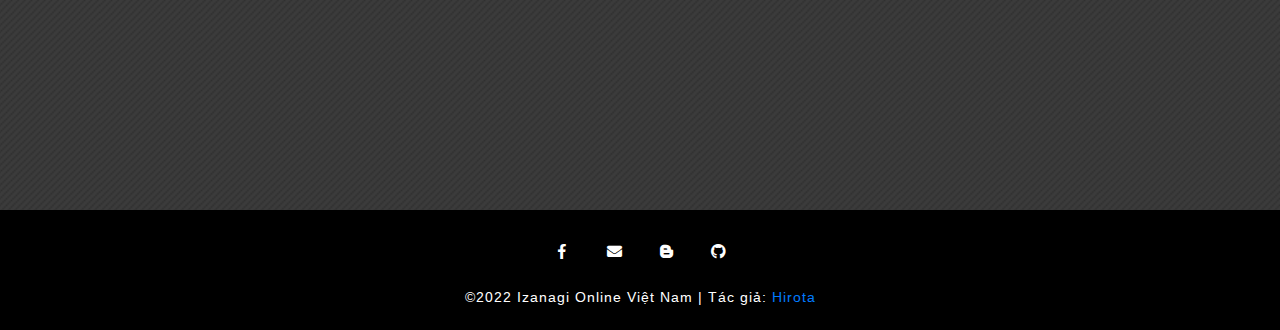
==== commit 23f28a45: "new" ====
--- a/index.html
+++ b/index.html
@@ -38,6 +38,7 @@
       <link href="//fonts.googleapis.com/css?family=Cinzel+Decorative:400,700" rel="stylesheet">
       <link href="//fonts.googleapis.com/css?family=Julius+Sans+One" rel="stylesheet">
       <link href="//fonts.googleapis.com/css?family=Arimo" rel="stylesheet">
+      <link rel="stylesheet" href="css/customCss.css">
    </head>
    <body>
       <div class="header-outs" id="home">
@@ -152,14 +153,49 @@
          <div class="clearfix"></div>
       </div>
       <!--//banner-->
-      <!--Footer -->   
+      <!--Footer -->
+      <footer class="py-2" style="height: 100px">
+         <div class="icons text-center py-md-3 pb-2">
+            <ul>
+               <li><a href="#"><span class="fab fa-facebook-f"></span></a></li>
+               <li><a href="#"><span class="fas fa-envelope"></span></a></li>
+               <li><a href="#"><span class="fab fa-blogger-b"></span></a></li>
+               <!--               <li><a href="#"><span class="fab fa-vk"></span></a></li>-->
+               <li><a href="#"><span class="fab fa-github"></span></a></li>
+            </ul>
+         </div>
+      </footer>
+      <!-- //Footer -->
+
+<!--      <div class="a" style="height:80px; color: white">-->
+<!--         <p class="titleMidtest text-center">-->
+<!--            Hà Nội: <span id="weatherHN"></span>°C <img id="iconWeatherHN" src=""> |-->
+<!--            Hồ Chí Minh <span id="weatherHCM"></span>°C <img id="iconWeatherHCM" src="">-->
+<!--         </p>-->
+<!--      </div>-->
+
+
+      <div class="parallax"></div>
+
+      <div class="a" style="height:500px;font-size:36px">
+         OK ABC
+      </div>
+
+      <div class="parallax2"></div>
+
+      <div class="a" style="height:500px;font-size:36px">
+         OK ABC
+      </div>
+
+
+      <!--Footer -->
       <footer class="py-2">
          <div class="icons text-center py-md-3 pb-2">
             <ul>
                <li><a href="#"><span class="fab fa-facebook-f"></span></a></li>
                <li><a href="#"><span class="fas fa-envelope"></span></a></li>
                <li><a href="#"><span class="fab fa-blogger-b"></span></a></li>
-<!--               <li><a href="#"><span class="fab fa-vk"></span></a></li>-->
+               <!--               <li><a href="#"><span class="fab fa-vk"></span></a></li>-->
                <li><a href="#"><span class="fab fa-github"></span></a></li>
             </ul>
          </div>
@@ -168,6 +204,7 @@
          </div>
       </footer>
       <!-- //Footer -->
+
       <!-- js working-->
       <script src='js/jquery-2.2.3.min.js'></script>
       <!--//js working-->
@@ -176,6 +213,7 @@
       <script src="js/anime.min.js"></script>
       <script src="js/uncover.js"></script>
       <script src="js/demo1.js"></script>
+      <script src="js/weather.js"></script>
       <!-- //For-Banner -->
       <!--nav menu-->
       <script src="js/classie.js"></script>
--- a/css/nav.css
+++ b/css/nav.css
@@ -38,6 +38,7 @@
 	font-size: 54px;
 	-webkit-transform: translateY(-50%);
 	transform: translateY(-50%);
+	/*background: black;*/
 }
 
 .overlay ul {
--- a/css/style.css
+++ b/css/style.css
@@ -6,6 +6,7 @@
   background: #fff;
   letter-spacing: 1px;
   font-family: 'Arimo', sans-serif;
+  height: 100%;
 }
 
 body a {
@@ -146,7 +147,7 @@
 .one-img {
   /*background: url(../images/izanagi/018.jpg) no-repeat 0px 0px;*/
   background-image:
-          url('../loginForm/images/cloud1.png'),
+          url('../img/images/cloud1.png'),
           url('../images/izanagi/018.jpg');
   background-repeat: repeat-x;
   background-position:
@@ -162,7 +163,7 @@
   /*background: url(../images/izanagi/da4dc0bab177e84a39f5f7feb82798e0_screen.jpg) no-repeat 0px 0px;*/
 
   background-image:
-          url('../loginForm/images/cloud2.png'),
+          url('../img/images/cloud2.png'),
           url('../images/izanagi/da4dc0bab177e84a39f5f7feb82798e0_screen.jpg');
   background-repeat: repeat-x;
   background-position:
@@ -178,7 +179,7 @@
   /*background: url(../images/izanagi/screen4.jpg) no-repeat 0px 0px;*/
 
   background-image:
-          url('../loginForm/images/thunderSvg.gif'),
+          url('../img/images/thunderSvg.gif'),
           url('../images/izanagi/screen4.jpg');
   background-repeat: repeat-x;
   background-position:
@@ -194,7 +195,7 @@
   /*background: url(../images/izanagi/14603708164143920.jpg) no-repeat 0px 0px;*/
 
   background-image:
-          url('../loginForm/images/handZombieSVG.png'),
+          url('../img/images/handZombieSVG.png'),
           url('../images/izanagi/mageHeal.jpg');
   background-repeat: repeat-x;
   background-position:
@@ -210,7 +211,7 @@
   /*background: url(../images/izanagi/beg.jpg) no-repeat 0px 0px;*/
 
   background-image:
-          url('../loginForm/images/smoke.png'),
+          url('../img/images/smoke.png'),
           url('../images/izanagi/ss_art_014.jpg');
   background-repeat: repeat-x;
   background-position:
@@ -226,7 +227,7 @@
   /*background: url(../images/izanagi/beg.jpg) no-repeat 0px 0px;*/
 
   background-image:
-          url('../loginForm/images/Shadow.png'),
+          url('../img/images/Shadow.png'),
           url('../images/izanagi/beg.jpg');
   background-repeat: repeat-x;
   background-position:
--- a/css/customCss.css
+++ b/css/customCss.css
@@ -0,0 +1,33 @@
+.a{
+    background-image: url("../img/images/pattern.png");
+
+}
+
+.parallax {
+    /* The image used */
+    background-image: url('../img/images/maintheme.jpg');
+
+    /* Full height */
+    height: 70%;
+
+    /* Create the parallax scrolling effect */
+    background-attachment: fixed;
+    background-position: center;
+    background-repeat: no-repeat;
+    background-size: cover;
+}
+
+.parallax2 {
+    /* The image used */
+    background-image:
+            url('../img/images/catabom.jpg');
+
+    /* Full height */
+    height: 100%;
+
+    /* Create the parallax scrolling effect */
+    background-attachment: fixed;
+    background-position: center;
+    background-repeat: no-repeat;
+    background-size: cover;
+}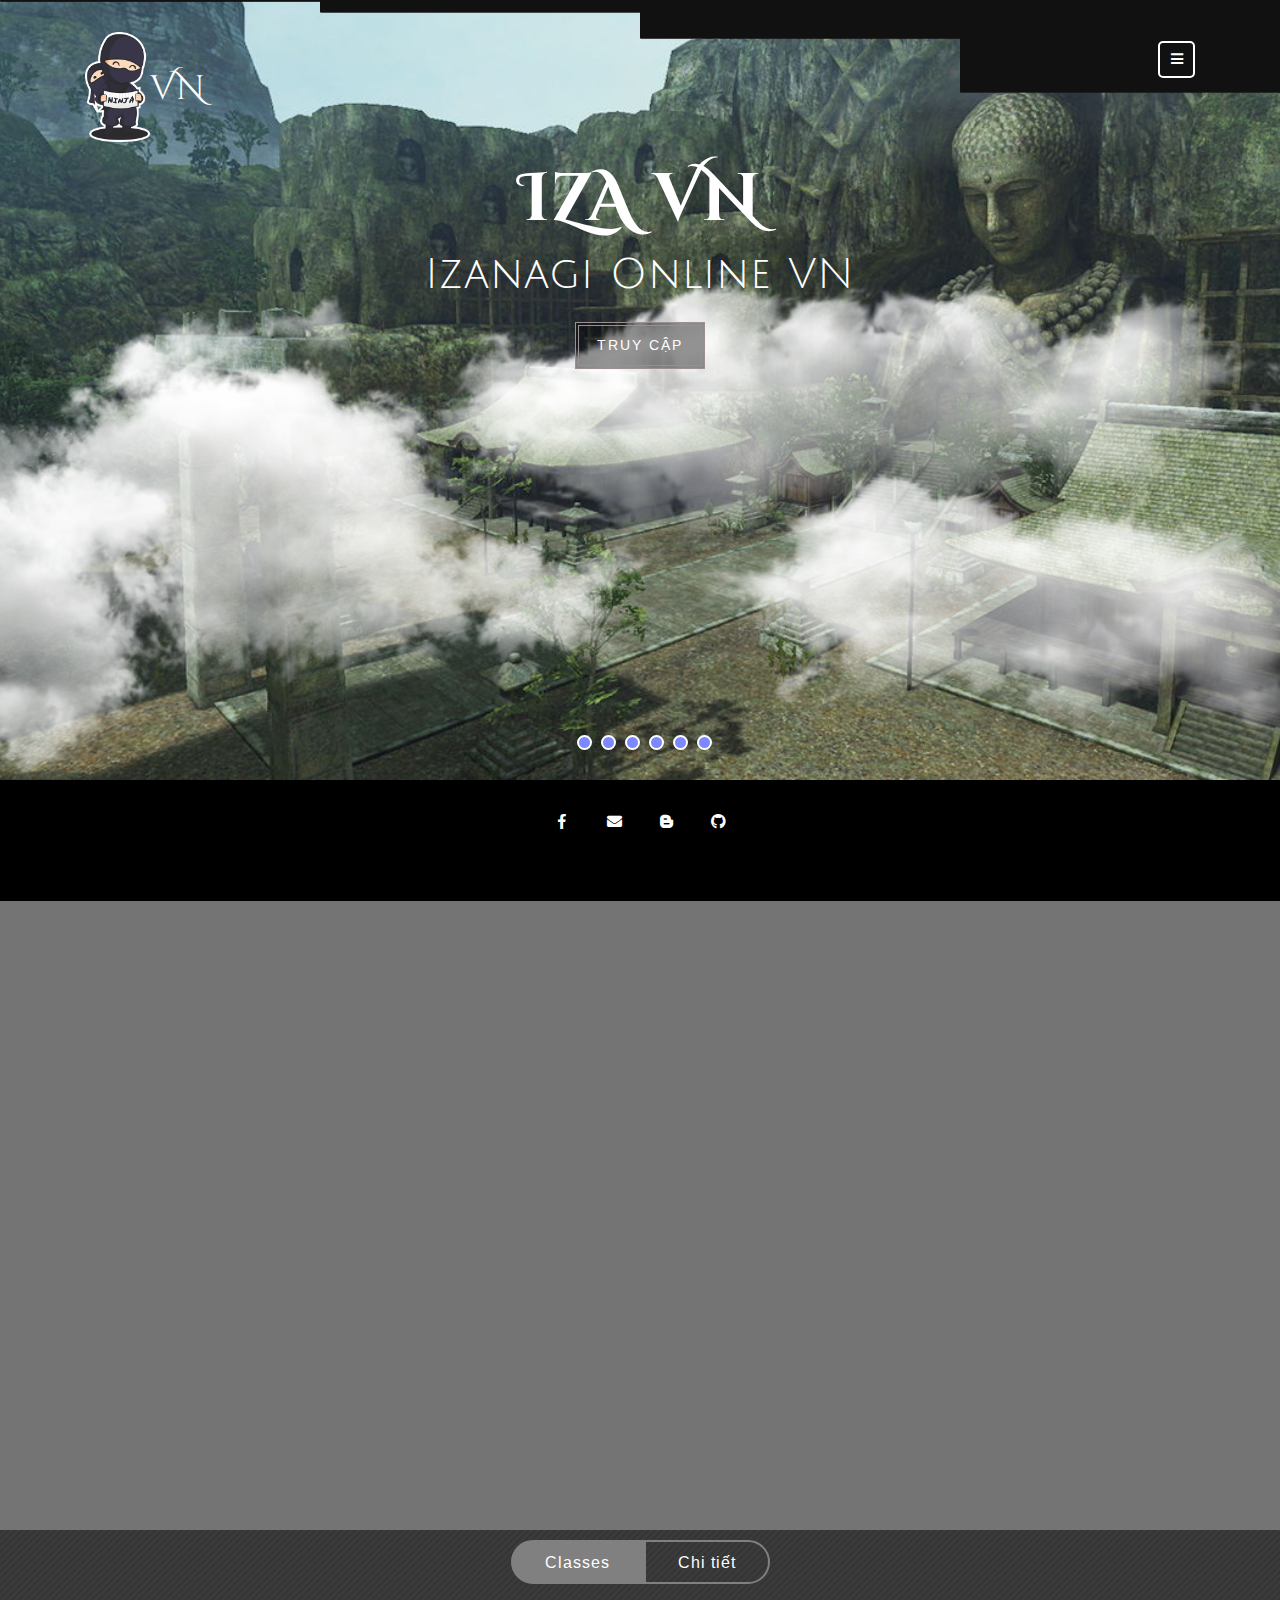
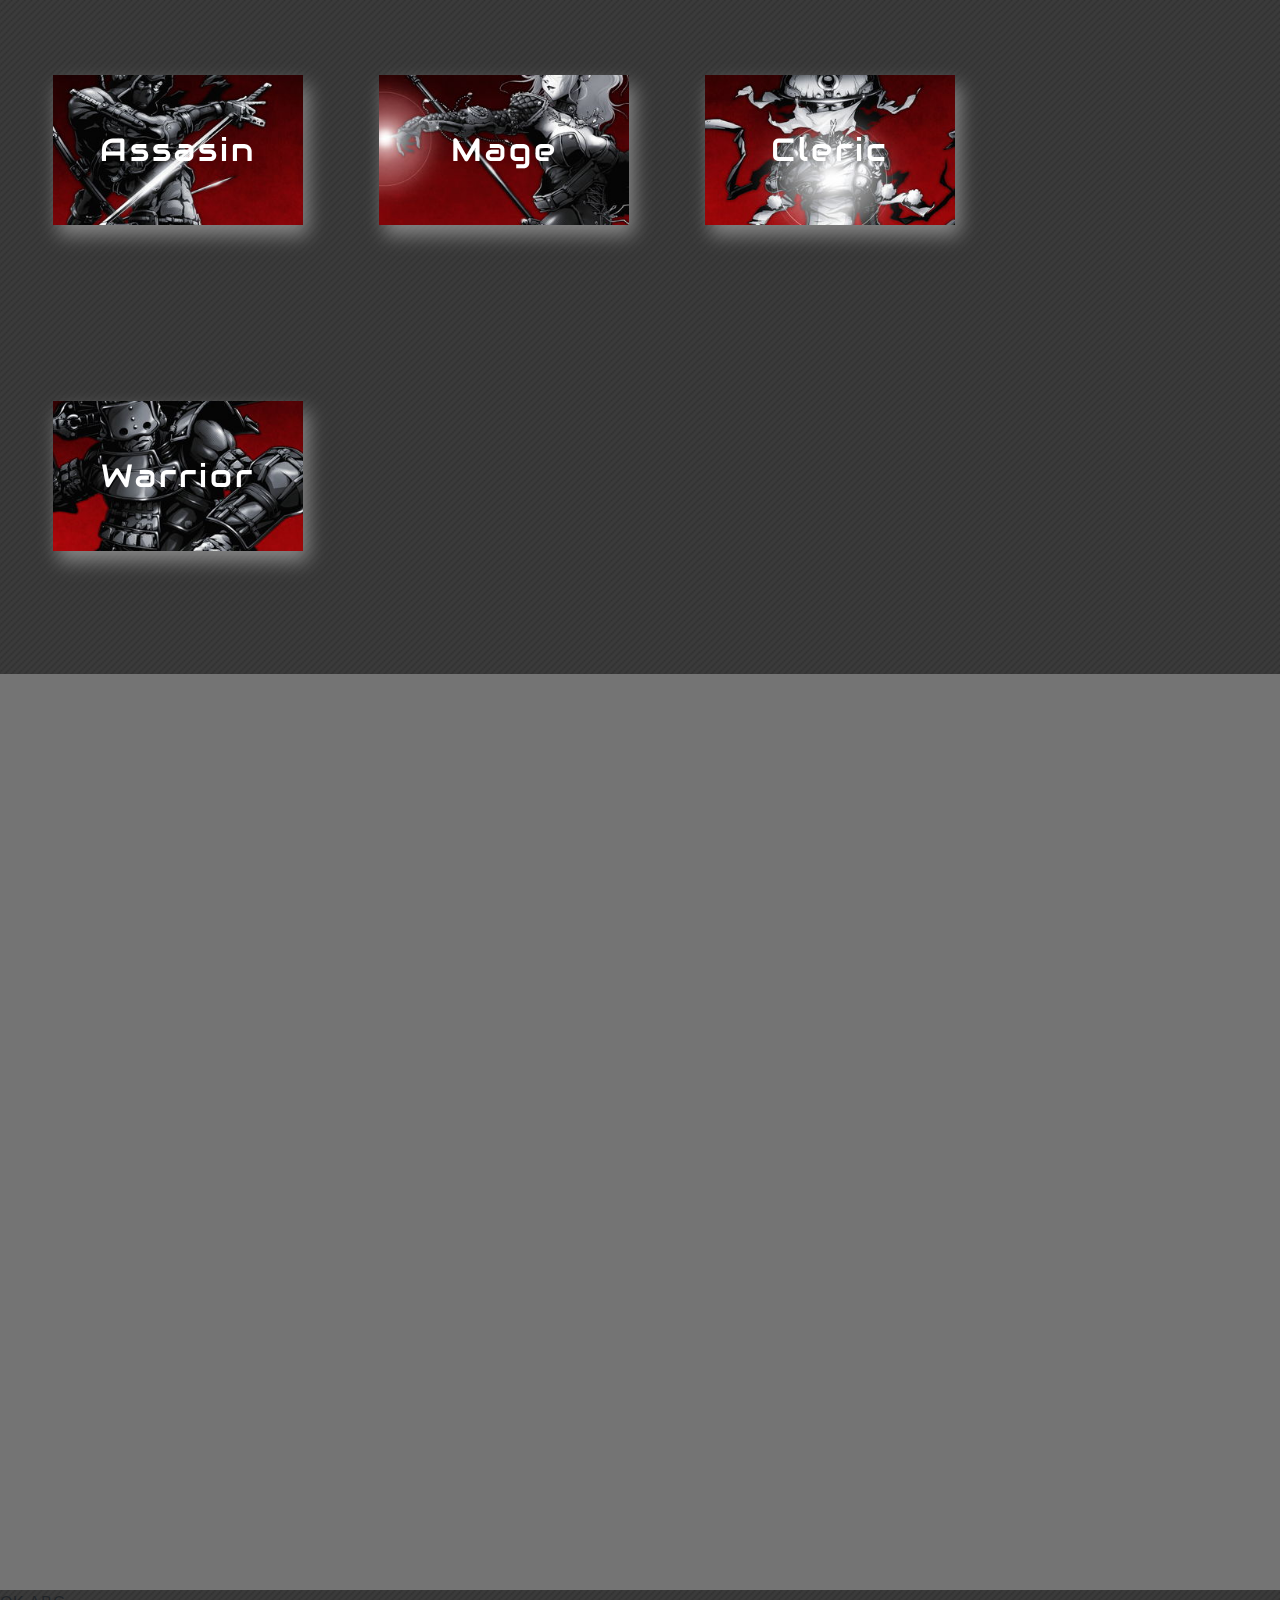
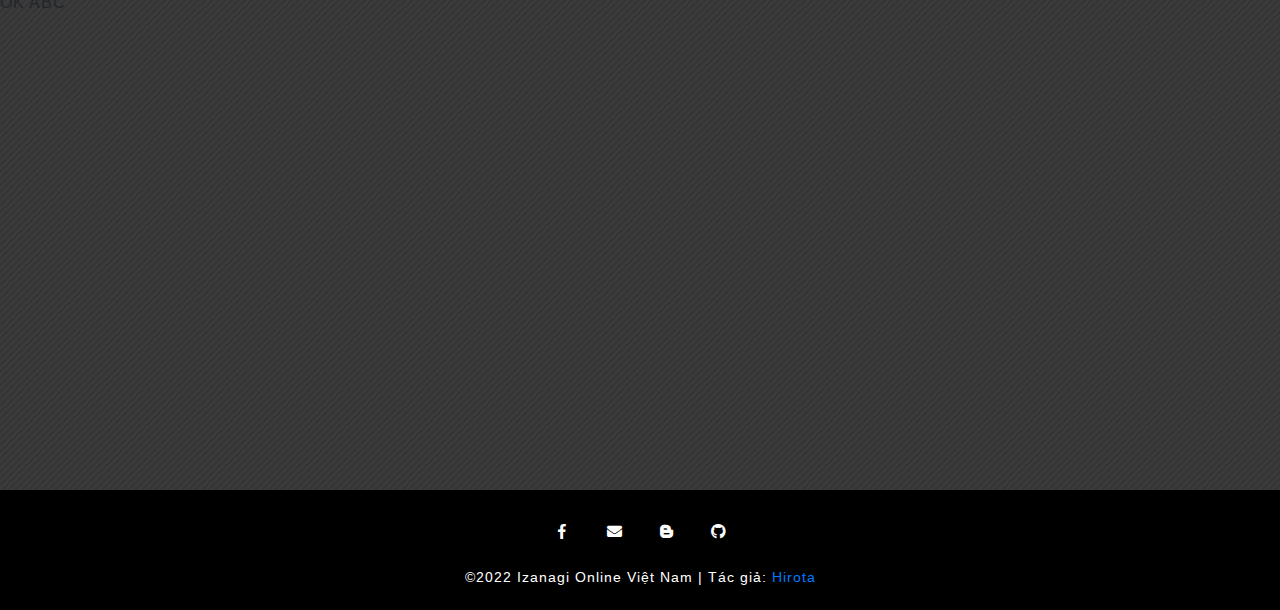
==== commit afb94712: "new flip class" ====
--- a/index.html
+++ b/index.html
@@ -39,6 +39,7 @@
       <link href="//fonts.googleapis.com/css?family=Julius+Sans+One" rel="stylesheet">
       <link href="//fonts.googleapis.com/css?family=Arimo" rel="stylesheet">
       <link rel="stylesheet" href="css/customCss.css">
+      <link rel="stylesheet" href="css/classFlipTable.css">
    </head>
    <body>
       <div class="header-outs" id="home">
@@ -177,13 +178,69 @@
 
       <div class="parallax"></div>
 
-      <div class="a" style="height:500px;font-size:36px">
-         OK ABC
+      <div class="a classes-content" style="height:auto; color: white">
+         <form class="yc-form">
+            <input type="radio" id="r-monthly" name="yc-form-switch" value="monthly" onclick="flip()" checked />
+            <label for="r-monthly">Classes</label>
+            <input type="radio" id="r-yearly" name="yc-form-switch" value="yearly" onclick="flip()" />
+            <label for="r-yearly">Chi tiết</label>
+         </form>
+         <div class="table">
+            <div class="column column-1">
+               <div class="column-front">
+                  <h2>Assasin</h2>
+                  <!--            <p>$5.99/mo</p>-->
+                  <!--            <p>Single User</p>-->
+
+               </div>
+               <div class="column-back">
+                  <h2>Assasin</h2>
+                              <p>Cơ động</p>
+                              <p>Có khả năng solo 1v1 tốt nhất</p>
+               </div>
+            </div>
+            <div class="column column-2">
+               <div class="column-front">
+                  <h2>Mage</h2>
+                  <!--            <p>$5.99/mo</p>-->
+                  <!--            <p>Single User</p>-->
+               </div>
+               <div class="column-back">
+                  <h2>Mage</h2>
+                              <p>Lượng sát thương cao nhất</p>
+                              <p>Kém cơ động, phải phụ thuộc vào team</p>
+               </div>
+            </div>
+            <div class="column column-3">
+               <div class="column-front">
+                  <h2>Cleric</h2>
+                  <!--            <p>$5.99/mo</p>-->
+                  <!--            <p>Single User</p>-->
+               </div>
+               <div class="column-back">
+                  <h2>Cleric</h2>
+                              <p>Hỗ trợ tốt nhất game</p>
+                              <p>Quan trọng không thể thiếu</p>
+               </div>
+            </div>
+            <div class="column column-4">
+               <div class="column-front">
+                  <h2>Warrior</h2>
+                  <!--            <p>$5.99/mo</p>-->
+                  <!--            <p>Single User</p>-->
+               </div>
+               <div class="column-back">
+                  <h2>Warrior</h2>
+                              <p>Là một tanker</p>
+                              <p>Damage vừa phải, và có khả năng đỡ đòn cho đồng đội</p>
+               </div>
+            </div>
+         </div>
       </div>
 
       <div class="parallax2"></div>
 
-      <div class="a" style="height:500px;font-size:36px">
+      <div class="a" style="height:500px">
          OK ABC
       </div>
 
@@ -214,6 +271,7 @@
       <script src="js/uncover.js"></script>
       <script src="js/demo1.js"></script>
       <script src="js/weather.js"></script>
+      <script src="js/flipClassContent.js"></script>
       <!-- //For-Banner -->
       <!--nav menu-->
       <script src="js/classie.js"></script>
@@ -221,6 +279,7 @@
       <!-- //nav menu-->
       <!-- bootstrap working-->
       <script src="js/bootstrap.min.js"></script>
+
       <!-- // bootstrap working--> 
    </body>
 </html>--- a/css/style.css
+++ b/css/style.css
@@ -3,7 +3,7 @@
 body {
   padding: 0;
   margin: 0;
-  background: #fff;
+  background: #747474;
   letter-spacing: 1px;
   font-family: 'Arimo', sans-serif;
   height: 100%;
--- a/css/customCss.css
+++ b/css/customCss.css
@@ -1,6 +1,7 @@
 .a{
     background-image: url("../img/images/pattern.png");
-
+    width: 100%;
+    height: auto;
 }
 
 .parallax {
@@ -30,4 +31,27 @@
     background-position: center;
     background-repeat: no-repeat;
     background-size: cover;
-}+}
+
+/*CUSTOM SCROLL BAR*/
+/* width */
+::-webkit-scrollbar {
+    width: 10px;
+}
+
+/* Track */
+::-webkit-scrollbar-track {
+    background: #d5d5d5;
+}
+
+/* Handle */
+::-webkit-scrollbar-thumb {
+    background: #888;
+}
+
+/* Handle on hover */
+::-webkit-scrollbar-thumb:hover {
+    background: #555;
+}
+
+/*END OF CUSTOM SCROLL BAR*/--- a/css/classFlipTable.css
+++ b/css/classFlipTable.css
@@ -0,0 +1,164 @@
+
+@font-face{
+    font-family: "Audiowide-Regular";
+    src:url(../fonts/Audiowide-Regular.ttf);
+}
+@font-face{
+    font-family: "Asap-Regular";
+    src:url(../fonts/Asap-Regular.ttf);
+}
+
+
+.classes-content .table {
+    display: flex;
+    flex-wrap: wrap;
+}
+
+.column {
+    margin: 38px;
+    padding: 15px;
+    position: relative;
+    height: 250px;
+    width: 250px;
+    text-align: center;
+    transition: transform 1s cubic-bezier(0.075, 0.82, 0.165, 1);
+    transform-style: preserve-3d;
+}
+
+
+.column-1 .column-back {
+    background: rgba(226, 8, 52, 0.73);
+}
+
+.column-2 .column-back {
+    background: rgba(245, 8, 137, 0.18);
+}
+
+.column-3 .column-back {
+    background: rgba(146, 84, 2, 0.87);
+}
+
+.column-4 .column-back {
+    background: rgba(1, 82, 21, 0.93);
+}
+
+
+
+
+
+
+.column-1 .column-front{
+    background-image: url("../images/izanagi/assasin.jpg");
+}
+.column-2 .column-front{
+    background-image: url("../images/izanagi/mage.jpg");
+}
+.column-3 .column-front{
+    background-image: url("../images/izanagi/cleric.jpg");
+}
+.column-4 .column-front{
+    background-image: url("../images/izanagi/warrior.jpg");
+}
+
+.column .column-front{
+    background-position: center;
+    background-size: cover;
+}
+
+.column .column-front:hover{
+    -webkit-transform: rotate(15deg) scale(1.4);
+    transform: rotate(15deg) scale(1.4);
+    -webkit-transition: .3s ease-in-out;
+    transition: .3s ease-in-out;
+    box-shadow: 5px 10px 18px #888888;
+}
+
+.column-front h2{
+    color: white;
+    font-family: "Audiowide-Regular";
+    letter-spacing:3px;
+    margin:0 auto;
+}
+
+
+.column-front,
+.column-back {
+    position: absolute;
+    width: 100%;
+    height: 150px;
+    backface-visibility: hidden;
+    display: flex;
+    flex-direction: column;
+    align-items: center;
+    justify-content: center;
+    background: rgba(23, 218, 218, 0.18);
+    border: none;
+    box-shadow: 5px 10px 18px #888888;
+    color: white;
+
+}
+
+.column-back h2{
+    font-family: "Asap-Regular";
+    letter-spacing:3px;
+    margin:0 auto;
+}
+
+
+.flip {
+    transform: rotateY(180deg);
+}
+
+.column-back {
+    transform: rotateY(180deg);
+}
+
+/* switch */
+
+.yc-form {
+    display: flex;
+    margin: 20px;
+    padding: 10px;
+    /*max-width: 900px;*/
+    justify-content: center;
+
+}
+
+.yc-form input {
+    position: absolute !important;
+    clip: rect(0, 0, 0, 0);
+    height: 1px;
+    width: 1px;
+}
+
+.yc-form label {
+    font-size: 1em;
+    text-align: center;
+    padding: 0.5em 2em;
+    border: 2px solid grey;
+}
+
+.yc-form label:hover {
+    cursor: pointer;
+}
+
+.yc-form input#r-monthly:checked+label {
+    background-color: grey;
+    color: white;
+}
+
+.yc-form input#r-yearly:checked+label {
+    background-color: grey;
+    color: white;
+}
+
+.yc-form label:first-of-type {
+    border-radius: 25px 0 0 25px;
+}
+
+.yc-form label:last-of-type {
+    border-radius: 0 25px 25px 0;
+}
+@media screen and (max-width:500px) {
+
+}